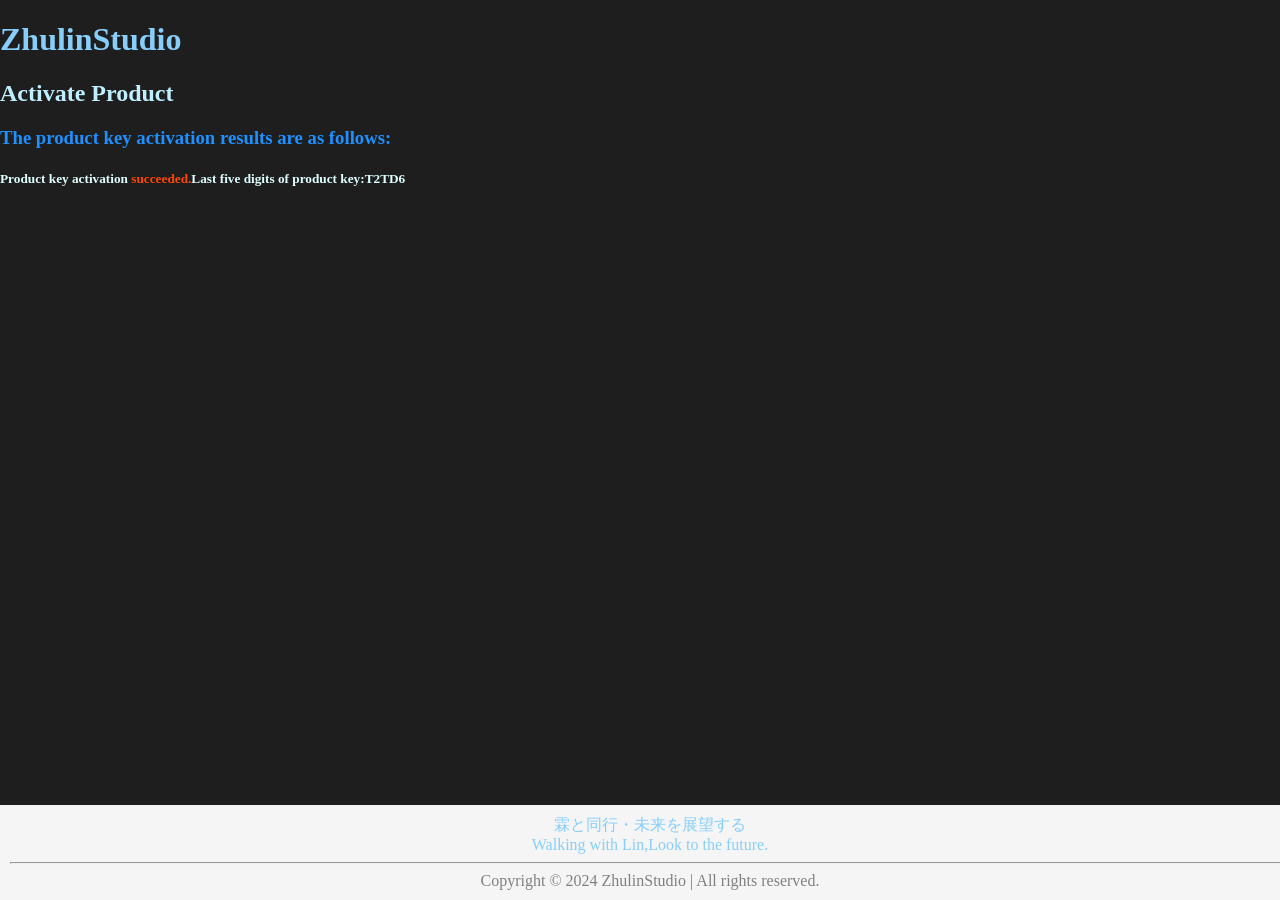
==== accomplish.html @ 871bc9b2 "Add files via upload" ====
<!DOCTYPE html>
<html lang="zh" class="dj_webkit dj_chrome dj_android dj_contentbox">
<head>
<meta http-equiv="Content-Type" content="text/html; charset=UTF-8"
<meta content="IE=Edge" http-equiv="X-UA-Compatible">
<meta name="viewport" content="initial-scale=1,user-scalable=no,maximum-scale=1,height=device-height">
<style type="text/css">
@keyframes loader {
1% {
left: -10%;
opacity: 1;}
60% {
left: 110%;
opacity: 1;}
61% {
opacity: 0;}
} 
#preload {
z-index: 1000;
position: fixed;
width: 100%;
height: 100%;
background: #1E1E1E;
top: 0;
left: 0;
transition: opacity .3s;}

.fixed-footer {
  position: fixed;
  bottom: 0;
  width: 100%;
  background-color: #f5f5f5;
  padding: 10px;
  text-align: center;
}
.button {
border: none;
color: white;
padding: 5px 10px;
text-align: center;
text-decoration: none;
display: inline-block;
font-size: 16px;
margin: 4px 2px;
}
.button {
-webkit-transition-duration: 0.4s;
transition-duration: 0.4s;
cursor: pointer;
}
.button2 {
background-color: #1E1E1E; 
color: #F0FFFF; 
border: 2px solid #1E90FF;
}
.button2:hover {
background-color: #F0FFFF;
color: #1E1E1E;
}
</style>
    <meta charset="utf-8">
    <link href="/Image/icon.ico" rel="icon">
    <title>ZhulinStudio-Activate-accomplish</title>
</head>
<body>  
<div id="preload">
<h1><font color="#87CEFA" size="ini">ZhulinStudio</font></h1><h2><font color="#BFEFFF" size="ini">Activate Product</font></h2>
<h3><font color="#1E90FF" size="ini">The product key activation results are as follows:</font></h3>
<h5><font color="#E0FFFF" size="ini">Product key activation </font><font color="#FF4500" size="ini">succeeded.</font><font color="#E0FFFF" size="ini">Last five digits of product key:T2TD6</font></h5>  
<div class="fixed-footer"><a id="view:_id1:_id2:link2"  target="_blank"><font color="#87CEFA" size=
"ini">霖と同行・未来を展望する<br>Walking with Lin,Look to the future.</font><hr><font color="grey" size="ini">Copyright © 2024 ZhulinStudio | All rights reserved.</a></font></div></div>
</body>
</html>
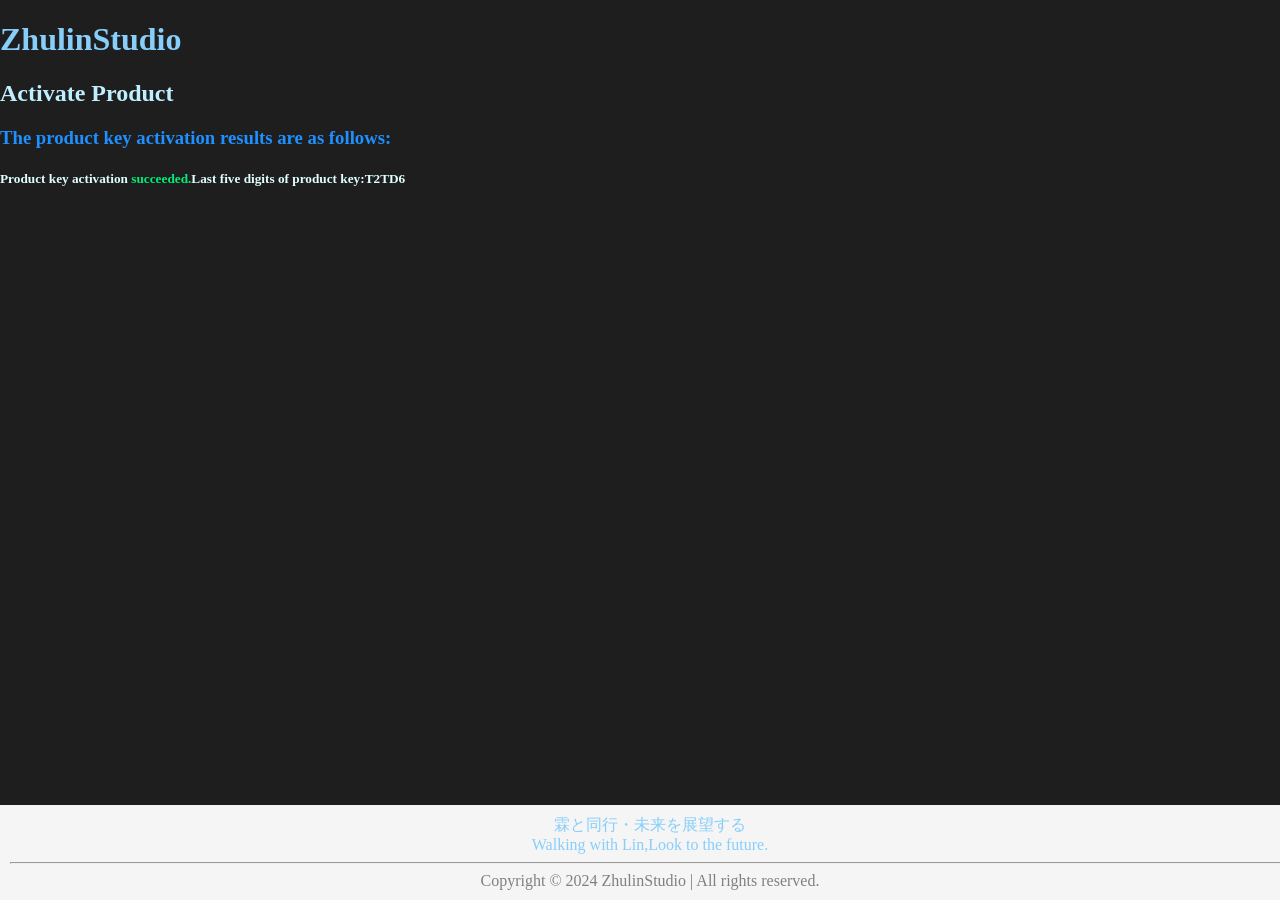
==== commit e083af8a: "Add files via upload" ====
--- a/accomplish.html
+++ b/accomplish.html
@@ -66,7 +66,7 @@
 <div id="preload">
 <h1><font color="#87CEFA" size="ini">ZhulinStudio</font></h1><h2><font color="#BFEFFF" size="ini">Activate Product</font></h2>
 <h3><font color="#1E90FF" size="ini">The product key activation results are as follows:</font></h3>
-<h5><font color="#E0FFFF" size="ini">Product key activation </font><font color="#FF4500" size="ini">succeeded.</font><font color="#E0FFFF" size="ini">Last five digits of product key:T2TD6</font></h5>  
+<h5><font color="#E0FFFF" size="ini">Product key activation </font><font color="#00EE76" size="ini">succeeded.</font><font color="#E0FFFF" size="ini">Last five digits of product key:T2TD6</font></h5>  
 <div class="fixed-footer"><a id="view:_id1:_id2:link2"  target="_blank"><font color="#87CEFA" size=
 "ini">霖と同行・未来を展望する<br>Walking with Lin,Look to the future.</font><hr><font color="grey" size="ini">Copyright © 2024 ZhulinStudio | All rights reserved.</a></font></div></div>
 </body>
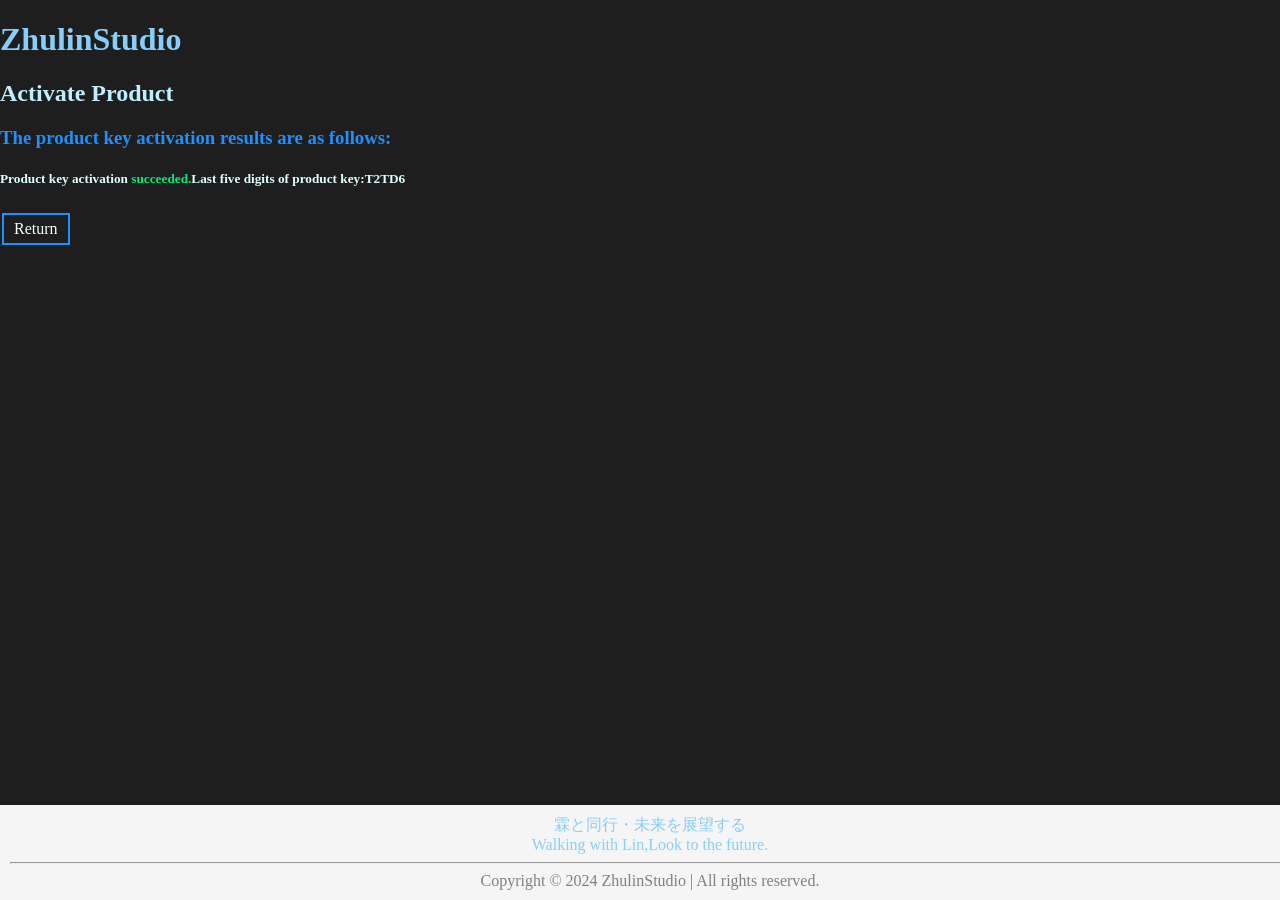
==== commit 800d7855: "Add files via upload" ====
--- a/accomplish.html
+++ b/accomplish.html
@@ -66,7 +66,8 @@
 <div id="preload">
 <h1><font color="#87CEFA" size="ini">ZhulinStudio</font></h1><h2><font color="#BFEFFF" size="ini">Activate Product</font></h2>
 <h3><font color="#1E90FF" size="ini">The product key activation results are as follows:</font></h3>
-<h5><font color="#E0FFFF" size="ini">Product key activation </font><font color="#00EE76" size="ini">succeeded.</font><font color="#E0FFFF" size="ini">Last five digits of product key:T2TD6</font></h5>  
+<h5><font color="#E0FFFF" size="ini">Product key activation </font><font color="#00EE76" size="ini">succeeded.</font><font color="#E0FFFF" size="ini">Last five digits of product key:T2TD6</font></h5>
+<p><a href="/home.html" class="button button2">Return</a></p>  
 <div class="fixed-footer"><a id="view:_id1:_id2:link2"  target="_blank"><font color="#87CEFA" size=
 "ini">霖と同行・未来を展望する<br>Walking with Lin,Look to the future.</font><hr><font color="grey" size="ini">Copyright © 2024 ZhulinStudio | All rights reserved.</a></font></div></div>
 </body>
